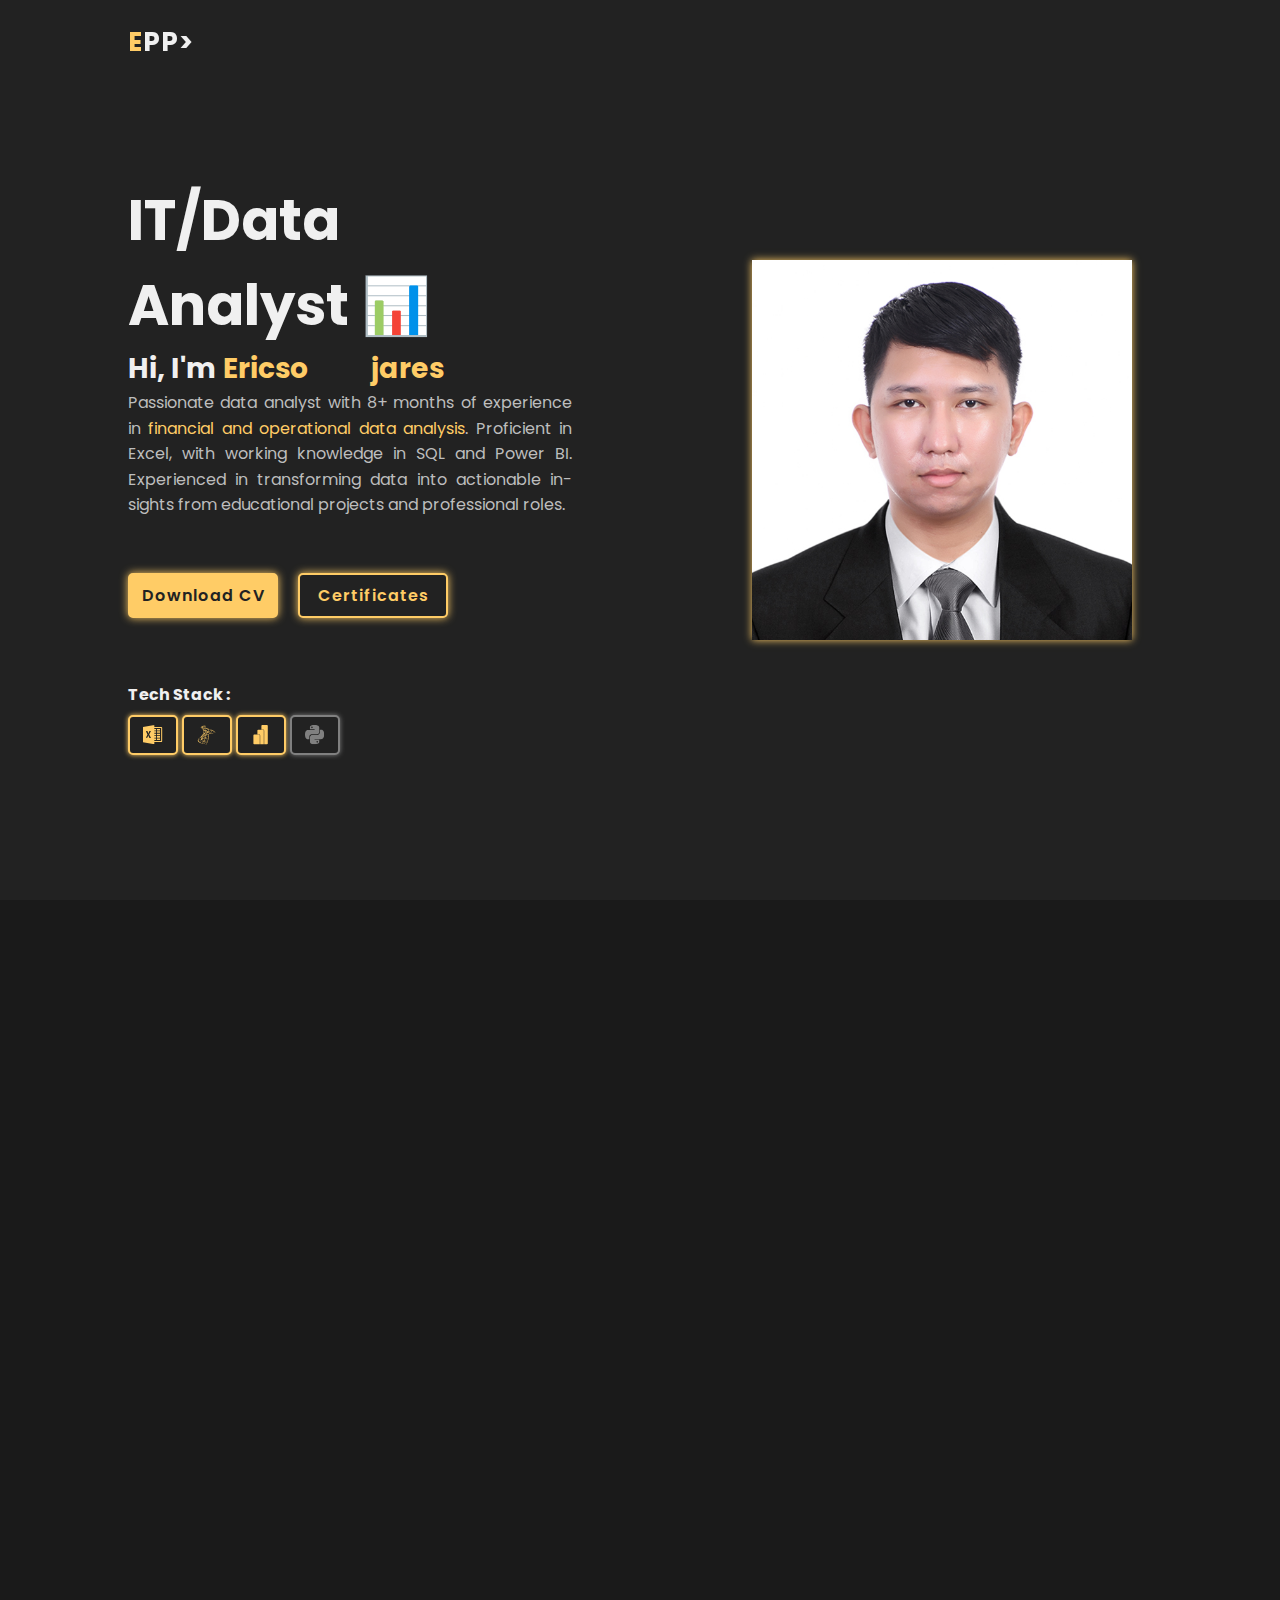
==== index.html @ dee9df62 "Update index.html" ====
<!DOCTYPE html>
<html lang="en">
  <head>
    <meta charset="UTF-8" />
    <meta http-equiv="X-UA-Compatible" content="IE=edge" />
    <meta name="viewport" content="width=device-width, initial-scale=1.0" />
    <title>EPP Data Analytics Portfolio</title>
    <link rel="stylesheet" href="style.css" />
    <link
      href="https://unpkg.com/boxicons@2.1.4/css/boxicons.min.css"
      rel="stylesheet"
    />
  </head>
  <body>
    <header>
      <div class="logo"><span>E</span>PP></div>
      <ul class="navlist">
        <li><a href="#home" style="--i: 1">Home</a></li>
        <li><a href="#about" style="--i: 2">About</a></li>
        <li><a href="#portfolio" style="--i: 3">Projects</a></li>
        <li><a href="#contact" style="--i: 4">Contact</a></li>
      </ul>
      <div id="menu-icon" class="bx bx-menu"></div>
    </header>

    <!-- Home section---------------------------------------------------------------------------->
    <section id="home" class="home">
      <div class="home-content scroll-scale">
        <h1>IT/Data Analyst &#x1F4CA;</h1>
        <div class="change-text">
          <h3>Hi, I'm</h3>
          <h3>
            <span class="word">Ericson&nbsp;Pajares</span>
            <span class="word">Ericson&nbsp;Pajares</span>
          </h3>
        </div>

        <p>
          Passionate data analyst with 8+ months of experience in
          <span>financial and operational data analysis</span>. Proficient in Excel, with working knowledge in SQL and Power BI. Experienced in transforming data into actionable insights from educational projects and professional roles.
        </p>
        <!------->
        <div class="info-box">
        </div>
        <!------->
        <div class="btn-box">
          <a href="#" class="btn">Download CV</a>
          <a href="https://drive.google.com/drive/folders/1bt0jvlAzFCqBNnoJPAaaorWFa3rqWdI4?usp=sharing" target="_blank" class="btn">Certificates</a>
        </div>
        <!------->
        <div class="tech-stack-icons">
          <h4>Tech Stack :</h4>
          <a href="#portfolio"><svg xmlns="http://www.w3.org/2000/svg" width="1.2rem" height="1.2rem" viewBox="0 0 512 512"><path fill="currentColor" d="M453.547 273.449H372.12v-40.714h81.427zm0 23.264H372.12v40.714h81.427zm0-191.934H372.12v40.713h81.427zm0 63.978H372.12v40.713h81.427zm0 191.934H372.12v40.714h81.427zm56.242 80.264c-2.326 12.098-16.867 12.388-26.58 12.796H302.326v52.345h-36.119L0 459.566V52.492L267.778 5.904h34.548v46.355h174.66c9.83.407 20.648-.291 29.197 5.583c5.991 8.608 5.41 19.543 5.817 29.43l-.233 302.791c-.29 16.925 1.57 34.2-1.978 50.892m-296.51-91.256c-16.052-32.57-32.395-64.909-48.39-97.48c15.82-31.698 31.408-63.512 46.937-95.327c-13.203.64-26.406 1.454-39.55 2.385c-9.83 23.904-21.288 47.169-28.965 71.888c-7.154-23.323-16.634-45.774-25.3-68.515c-12.796.698-25.592 1.454-38.387 2.21c13.493 29.78 27.86 59.15 40.946 89.104c-15.413 29.081-29.837 58.57-44.785 87.825c12.737.523 25.475 1.047 38.212 1.221c9.074-23.148 20.357-45.424 28.267-69.038c7.096 25.359 19.135 48.798 29.023 73.051c14.017.99 27.976 1.862 41.993 2.676M484.26 79.882H302.326v24.897h46.53v40.713h-46.53v23.265h46.53v40.713h-46.53v23.265h46.53v40.714h-46.53v23.264h46.53v40.714h-46.53v23.264h46.53v40.714h-46.53v26.897H484.26z"/></svg></i></a>
          <a href="#portfolio"><svg xmlns="http://www.w3.org/2000/svg" width="1.2rem" height="1.2rem" viewBox="0 0 128 128"><path fill="currentColor" d="M52.935 0v.002c-.426-.058-7.306 2.42-11.742 4.223c-5.988 2.44-10.636 4.766-13.504 6.78c-.926.657-2.054 1.75-2.475 2.37l-.007-.021a1 1 0 0 0-.069.148c-.022.04-.052.086-.066.12a1.8 1.8 0 0 0-.115.66l.064.06c.017.207.065.44.168.695c.252.62.988 1.376 1.822 2.15c0 0 8.621 8.409 9.668 9.61c4.766 5.503 6.84 10.927 7.034 18.406c.117 4.805-.796 9.03-3.063 13.932c-4.03 8.796-12.535 18.504-25.652 29.276l.199-.067c-.09.072-.208.174-.295.242c-1.57 1.24-3.896 3.565-5.078 5.038c-1.764 2.209-3.157 4.553-3.758 6.355c-1.066 3.255-.543 6.548 1.51 9.59c2.636 3.875 7.887 7.83 14.01 10.521c3.12 1.377 8.368 3.14 12.322 4.127c6.567 1.667 19.28 3.469 26.273 3.739c1.414.059 3.312.059 3.39 0c.155-.097 1.241-2.168 2.501-4.744c4.3-8.778 7.399-17.013 9.086-24.047c1.007-4.262 1.801-9.94 2.324-16.663c.136-1.88.194-8.177.078-10.308c-.175-3.487-.483-6.316-.968-9.086a4 4 0 0 1-.07-.573c15.578-4.628 32.768-8.821 44.187-10.568l1.764-.271l-.272-.428c-1.55-2.403-2.615-3.894-3.894-5.483c-3.72-4.61-8.233-8.349-13.756-11.449c-7.595-4.244-17.419-7.557-29.858-10.018c-2.344-.465-7.495-1.357-11.68-1.996l-.39-.699c-2.287-4.03-4.805-9.027-6.278-12.398c-1.142-2.616-2.228-5.639-2.828-7.809C53.187.098 53.15.02 52.935 0m-.31.988h.02c.018.02.095.564.173 1.203c.33 2.712.931 5.328 1.881 8.157c.716 2.13.716 2.015-.117 1.763c-1.976-.542-10.83-2.072-17.244-2.964c-1.027-.135-1.899-.271-1.899-.291c-.077-.078 4.63-2.537 6.703-3.506c2.654-1.22 9.94-4.265 10.483-4.362M33.947 9.67l.756.252c4.108 1.395 14.434 3.373 20.13 3.838c.64.058 1.182.115 1.2.115c.02.02-.52.31-1.219.639c-2.75 1.376-5.775 3.061-7.867 4.36c-.476.296-.912.546-1.127.648l-1.932-.315l-1.824-1.787a804 804 0 0 0-7.11-6.84zm-.775.602l2.732 3.41c1.492 1.88 3.003 3.72 3.332 4.127c.291.359.503.622.543.7c-1.935-.337-4.006-.708-5.6-1.052c-1.163-.252-3.39-.775-5.134-1.375c-.18-.07-.385-.146-.58-.219v-.205c.02-1.3 1.666-3.238 4.455-5.213zm23.173 4.646q.024-.01.04.004c.077 0 .172.172.404.695c.66 1.453 2.715 5.367 3.219 6.123l.064.104a1194 1194 0 0 1-10.977-1.79a3 3 0 0 1 .372-.232c2.035-1.124 4.088-2.557 5.91-4.088c.445-.368.851-.715.93-.773a.1.1 0 0 1 .038-.043m-26.138 3.275c.019-.018.329.1.736.235a50 50 0 0 0 2.81.851a143 143 0 0 0 2.557.678c1.162.29 2.132.563 2.15.563c.137.136 2.094 6.394 2.753 8.797c.252.91.446 1.685.427 1.685c-.02.02-.234-.31-.486-.756c-2.267-3.99-5.851-8.04-9.998-11.297c-.542-.387-.95-.736-.95-.756zm9.513 2.618c0 .038 0 .02.02.02c.098 0 .524.057 1.047.173c3.293.736 9.203 1.86 12.98 2.5c.64.097 1.143.214 1.143.252c0 .04-.23.175-.522.33c-.64.33-3.217 1.86-4.07 2.44c-2.15 1.435-4.087 2.983-5.482 4.378a80 80 0 0 1-1.047 1.028s-.115-.33-.213-.737c-.697-2.694-2.15-6.684-3.469-9.494c-.213-.445-.387-.852-.387-.89m16.8 3.215c.115.04.31.699.697 2.152a31.7 31.7 0 0 1 .93 8.873c-.04.814-.079 1.57-.118 1.668l-.057.191l-1.007-.33c-2.073-.658-5.444-1.645-8.33-2.459c-1.648-.446-2.985-.852-2.985-.89c0-.117 2.403-2.52 3.43-3.43c1.956-1.725 7.264-5.832 7.44-5.775m1.335.195c.058-.058 8.024 1.316 11.647 2.014c2.694.523 6.607 1.338 6.84 1.435c.115.04-.291.269-1.59.852c-5.115 2.305-8.914 4.38-12.692 6.898c-.988.66-1.822 1.201-1.84 1.201c-.02 0-.039-.562-.039-1.24c0-3.681-.734-7.401-2.091-10.54c-.136-.31-.254-.601-.235-.62m20.596 4.068c.058.057-.193 1.629-.426 2.559c-.698 2.887-2.576 7.17-4.88 11.2c-.409.716-.778 1.297-.817 1.316s-.558-.273-1.16-.622c-2.247-1.318-4.806-2.555-7.596-3.718c-.775-.33-1.454-.601-1.473-.641c-.136-.115 6.104-4.242 9.397-6.219c2.617-1.589 6.879-3.952 6.955-3.875m1.475.233c.174 0 3.7.968 5.54 1.511c4.554 1.356 9.784 3.275 13.194 4.825l1.414.638l-.986.233c-8.33 1.918-15.463 4.129-22.342 6.918c-.562.233-1.066.425-1.104.425s.157-.444.409-.986c2.073-4.399 3.408-8.991 3.738-12.906c.019-.368.079-.658.137-.658m-35.11 8.06c.058-.058 2.751.582 4.205.989c2.21.62 6.899 2.19 6.899 2.304c0 .02-.525.466-1.145 1.008c-2.538 2.112-4.98 4.341-7.906 7.17c-.871.833-1.606 1.51-1.645 1.51c-.04 0-.059-.115-.04-.27c.445-3.255.35-7.44-.27-11.683c-.06-.543-.117-1.009-.098-1.028m56.596.059c.038.039-1.24 2.052-2.055 3.195c-1.162 1.667-2.867 3.877-6.722 8.72a1290 1290 0 0 0-5.076 6.413c-.775.969-1.415 1.783-1.436 1.783c-.018 0-.27-.35-.541-.775c-2.17-3.256-4.767-6.103-7.848-8.66a45 45 0 0 0-1.431-1.164c-.214-.155-.39-.31-.39-.33c0-.057 3.294-1.472 5.794-2.479c4.38-1.783 10.345-3.913 14.822-5.29c2.344-.735 4.844-1.452 4.883-1.413m1.492.387c.077-.02.543.214 1.104.543c4.709 2.693 9.32 6.162 12.963 9.726c1.027 1.008 3.564 3.641 3.525 3.66c0 0-.891.08-1.937.157c-8.157.62-18.6 2.343-28.635 4.765c-.68.155-1.28.291-1.319.291s.716-.756 1.666-1.666c5.89-5.677 8.583-9.261 11.76-15.656c.446-.948.834-1.762.873-1.82m-43.148 4.418c.27.058 2.788 1.239 4.687 2.189c1.744.871 4.361 2.266 4.496 2.383c.02.019-.91.503-2.054 1.066a135 135 0 0 0-10.018 5.522c-.93.562-1.704 1.027-1.723 1.027c-.078 0-.058-.078.465-1.027c1.744-3.177 3.14-6.975 3.934-10.676c.077-.29.155-.484.213-.484m-2.52.464c.058.058-.6 2.442-1.008 3.74c-.795 2.46-2.131 5.54-3.43 7.866c-.31.542-.775 1.338-1.027 1.783l-.484.774l-1.084-1.045c-1.26-1.22-2.287-1.978-3.604-2.657c-.524-.27-.93-.502-.93-.54c0-.156 3.314-3.159 5.852-5.329c1.82-1.57 5.657-4.65 5.715-4.592m15.404 6.336l.95.62c2.17 1.414 4.726 3.295 6.683 4.94c1.104.91 3.235 2.83 3.662 3.294l.233.252l-1.57.447c-8.874 2.46-15.733 4.649-23.735 7.594c-.892.33-1.647.6-1.705.6c-.116 0-.213.096 1.783-1.745c5.115-4.707 9.65-9.898 13.022-14.955zm-4.05 1.008c.04.04-2.614 3.777-4.203 5.889c-1.9 2.519-5.272 6.743-7.598 9.494c-.968 1.144-1.8 2.092-1.84 2.111c-.058.02-.078-.27-.078-.716c0-2.344-.599-4.844-1.645-6.975c-.446-.891-.523-1.104-.425-1.201c.368-.33 6.004-3.545 9.568-5.463c2.404-1.28 6.163-3.177 6.22-3.139zM44.1 55.26c.057 0 .502.233 1.007.504a21.3 21.3 0 0 1 3.332 2.248c.04.038-.464.446-1.123.93c-1.84 1.317-4.63 3.43-6.258 4.728c-1.705 1.356-1.763 1.394-1.57 1.104c1.28-1.957 1.92-3.062 2.598-4.477a36 36 0 0 0 1.627-4.05c.155-.56.347-.987.386-.987zm6.53 5.113c.097-.018.213.157.735.932c1.104 1.647 1.957 3.857 2.17 5.639l.039.386l-2.654 1.028c-4.747 1.84-9.126 3.662-12.09 5.02a217 217 0 0 0-3.237 1.548c-.95.484-1.724.853-1.724.834s.6-.465 1.336-1.008c5.794-4.204 10.813-8.816 14.572-13.427c.407-.484.775-.93.813-.95zm-3.003.737v.002c.078.077-2.132 2.576-3.643 4.107c-3.74 3.816-7.441 6.801-12.033 9.707c-.582.368-1.104.697-1.162.735c-.135.078.038-.116 2.054-2.305a53 53 0 0 0 3.352-3.97c.736-.95.871-1.086 1.937-1.84c2.85-2.056 9.418-6.513 9.495-6.436m25.974 2.3c.274 1.057.78 6.126.918 9.481c.04.795.019 1.318-.021 1.318c-.154 0-3.273-1.84-5.5-3.236c-1.93-1.215-5.579-3.634-6.18-4.113a359 359 0 0 1 10.783-3.45m-12.867 4.192c.254.11.635.32 1.404.795c3.991 2.5 9.418 5.522 11.743 6.53c.716.31.793.193-.854 1.318c-3.526 2.402-7.924 4.765-13.31 7.148c-.95.426-1.745.756-1.764.756c-.04 0 .077-.486.232-1.067c1.297-4.825 2.036-9.705 2.075-13.619c.01-.977.014-1.46.039-1.707zm-2.965 1.055c.094.476.021 4.368-.127 5.494a49.4 49.4 0 0 1-1.78 8.428c-.214.717-.41 1.319-.448 1.357c-.078.097-2.732-2.5-3.604-3.508c-1.51-1.744-2.692-3.486-3.564-5.191c-.404-.79-.987-2.205-1.055-2.518a345 345 0 0 1 8.592-3.355c.617-.232 1.343-.473 1.986-.707m-12.603 4.9c.047.069.163.327.271.652c.62 1.685 2.013 4.165 3.215 5.754c1.318 1.744 3.043 3.605 4.477 4.825c.465.387.89.756.949.814c.116.117.155.097-3.004 1.299c-3.66 1.395-7.652 2.79-12.225 4.262a610 610 0 0 0-3.275 1.066c-.175.058-.114-.04.389-.834c2.267-3.544 5.714-10.5 7.652-15.422c.33-.853.659-1.706.717-1.9c.027-.095.066-.15.103-.211l.73-.305zm-4.01 1.7c-.132.39-.973 2.151-1.842 3.853c-1.88 3.663-3.933 7.267-6.684 11.646c-.466.755-.91 1.453-.97 1.53c-.096.136-.135.098-.446-.502c-.659-1.3-1.2-2.965-1.492-4.496c-.29-1.511-.232-4.146.098-5.774c.15-.717.216-.987.36-1.16a225 225 0 0 1 10.976-5.098zm33.479 1.2v.813c0 4.321-.465 10.25-1.143 14.57c-.116.756-.213 1.377-.232 1.397c0 0-.563-.156-1.221-.35a50 50 0 0 1-8.912-3.816c-1.88-1.027-4.61-2.714-4.533-2.791c.019-.02.832-.445 1.78-.95c3.799-1.975 7.441-4.107 10.6-6.22c1.182-.794 2.963-2.071 3.35-2.42zm-48.048 5.737c.074.004.052.163-.062.851a28 28 0 0 0-.213 2.07c-.155 2.83.31 4.925 1.705 7.792c.388.794.698 1.453.678 1.472c-.135.117-12.962 3.875-16.992 4.979c-1.201.33-2.247.62-2.325.639c-.136.04-.155.021-.097-.309c.446-2.848 2.617-6.568 5.64-9.707c2.014-2.093 3.622-3.314 6.373-4.883c.921-.524 2.066-1.163 3.057-1.71q1.107-.602 2.236-1.194m30.221 5.404h.002c.02-.02.483.232 1.045.56c4.147 2.404 9.921 4.633 14.842 5.776l.445.096l-.619.35c-2.576 1.433-11.045 4.96-19.705 8.195c-1.26.465-2.498.93-2.73 1.027c-.233.097-.448.155-.448.135s.35-.698.795-1.531c2.422-4.534 4.863-10.055 6.104-13.891c.155-.368.25-.697.27-.717zm-3.08 1.006h.002c.02.02-.136.428-.33.893c-1.686 4.088-3.895 8.545-6.724 13.543c-.716 1.28-1.317 2.306-1.336 2.306s-.601-.35-1.3-.775c-4.106-2.52-7.75-5.62-10.132-8.623l-.35-.426l1.764-.484c6.316-1.724 11.684-3.584 17.012-5.87c.756-.31 1.375-.564 1.394-.564m19.143 6.686c.02.446-.967 4.437-1.781 7.324c-.678 2.422-1.26 4.32-2.327 7.672c-.464 1.474-.87 2.693-.89 2.693s-.135-.018-.252-.056c-5.754-1.047-10.908-2.501-15.752-4.438c-1.356-.543-3.293-1.415-3.41-1.512c-.038-.039 1.124-.581 2.597-1.22c8.816-3.856 17.96-8.235 21.1-10.114c.368-.233.657-.35.715-.35zM28.677 96.8c.04.04-2.423 3.585-5.87 8.41c-1.203 1.686-2.597 3.661-3.12 4.397a78 78 0 0 0-1.764 2.596l-.814 1.261l-.871-.738c-1.027-.853-2.809-2.673-3.604-3.68c-1.666-2.073-2.791-4.264-3.236-6.26c-.214-.93-.214-1.394-.02-1.45a1459 1459 0 0 1 10.31-2.424a862 862 0 0 0 6.935-1.627c1.124-.271 2.035-.485 2.054-.485m2.479.95l.621.697c2.79 3.12 5.637 5.425 9.086 7.44c.62.35 1.086.659 1.047.679c-.135.096-11.974 4.3-17.457 6.2a463 463 0 0 1-5.639 1.956c-.019 0-.194-.117-.387-.252l-.35-.252l.563-.814c1.82-2.635 4.107-5.521 9.086-11.528zm15.463 11.062c.019-.02.87.29 1.918.68c2.519.949 4.513 1.55 7.187 2.228c3.294.833 8.061 1.646 10.872 1.88c.426.037.657.076.58.134c-.136.077-2.985 1.028-5.077 1.686c-3.333 1.047-13.504 4.05-21.797 6.433a219 219 0 0 1-2.925.834c-.194.038-.834-.138-.834-.215c0-.038.465-.638 1.027-1.297c2.79-3.333 5.561-7.054 7.867-10.58c.64-.969 1.182-1.764 1.182-1.783m-3.412.098h.002c.019.02-1.357 2.227-3.76 6.025c-1.026 1.608-2.17 3.432-2.576 4.07c-.388.62-.971 1.59-1.3 2.131l-.56.987l-.29-.076c-.699-.195-5.601-1.919-6.9-2.442a48 48 0 0 1-4.513-2.072c-1.55-.834-3.487-2.074-3.332-2.113c.038-.02 2.692-.736 5.889-1.608c8.485-2.306 13.194-3.642 16.275-4.611c.562-.175 1.046-.311 1.065-.291m24.123 5.656h.021c.077.195-3.063 8.913-4.207 11.664c-.25.62-.348.776-.484.756c-.33-.02-4.881-.657-7.652-1.064c-4.824-.736-12.925-2.15-14.958-2.616l-.464-.097l2.886-.659c6.2-1.395 9.184-2.15 12.207-3.08a86 86 0 0 0 11.413-4.4c.6-.27 1.102-.483 1.238-.502z"/></svg></i></a>
          <a href="#portfolio"><svg xmlns="http://www.w3.org/2000/svg" width="1.2rem" height="1.2rem" viewBox="0 0 24 24"><path fill="currentColor" d="M10 12a1 1 0 0 1 1 1v11H4a1 1 0 0 1-1-1V13a1 1 0 0 1 1-1zm-2-.5V7a1 1 0 0 1 1-1h6a1 1 0 0 1 1 1v17h-4.5V13a1.5 1.5 0 0 0-1.5-1.5zm5-6V1a1 1 0 0 1 1-1h6a1 1 0 0 1 1 1v22a1 1 0 0 1-1 1h-3.5V7A1.5 1.5 0 0 0 15 5.5z"/></svg></a>
          <a href="#" class="python-icon"><svg xmlns="http://www.w3.org/2000/svg" width="1.2rem" height="1.2rem" viewBox="0 0 24 24"><g fill="none"><g fill="#808080" clip-path="url(#akarIconsPythonFill0)"><path d="M11.914 0C5.82 0 6.2 2.656 6.2 2.656l.007 2.752h5.814v.826H3.9S0 5.789 0 11.969c0 6.18 3.403 5.96 3.403 5.96h2.03v-2.867s-.109-3.42 3.35-3.42h5.766s3.24.052 3.24-3.148V3.202S18.28 0 11.913 0M8.708 1.85c.578 0 1.046.47 1.046 1.052c0 .581-.468 1.051-1.046 1.051c-.579 0-1.046-.47-1.046-1.051c0-.582.467-1.052 1.046-1.052"/><path d="M12.087 24c6.092 0 5.712-2.656 5.712-2.656l-.007-2.752h-5.814v-.826h8.123s3.9.445 3.9-5.735c0-6.18-3.404-5.96-3.404-5.96h-2.03v2.867s.109 3.42-3.35 3.42H9.452s-3.24-.052-3.24 3.148v5.292S5.72 24 12.087 24m3.206-1.85c-.579 0-1.046-.47-1.046-1.052c0-.581.467-1.051 1.046-1.051c.578 0 1.046.47 1.046 1.051c0 .582-.468 1.052-1.046 1.052"/></g><defs><clipPath id="akarIconsPythonFill0"><path fill="#fff" d="M0 0h24v24H0z"/></clipPath></defs></g></svg></i></a>
        </div>
      </div>
        <!------->
      <div class="blob-container scroll-scale">
        <div class="blob"></div>
      </div>
    </section>

    <!-- About section---------------------------------------------------------------------------->
    <section id="about" class="about">
      <div class="main-text scroll-scale">
        <span>"From Passion to Profession: My Journey Unfolds."</span>
        <h2>About Me</h2>
      </div>
    
      <div class="timeline scroll-scale">
        <div class="tl-container left-container">
          <img src="images/temp-logo-1.png" alt="">
          <div class="text-box">
            <h2>Our Lady of Fatima University</h2>
            <small>Jun 2019 - Jul 2023</small>
            <p>
              <ul>
                <li><strong>Degree:</strong> Bachelor of Science in Information Technology</li>
                <span class="hidden-text">
                  <li><strong>Achievements:</strong>
                    <ul>
                      <li class="sub-points">Graduated with Latin honors (Cum Laude)</li>
                      <li class="sub-points">President, Junior Philippine Computer Society (JPCS), College of Computer Studies - OLFU Valenzuela (2021-2022)</li>
                    </ul>
                  </li>
                  <li><strong>Projects:</strong>
                    <ul>
                      <li class="sub-points">Web based: Sales and Inventory Management System with Data Analytics for SMEs (Group Project)</li>
                      <li class="sub-points">ReminDoor: Annunciator - A multifunctional Arduino project addressing pandemic needs (Capstone - Group Project)</li>
                    </ul>
                  </li>
                </span>
              </ul>
            </p>
            <button class="read-more">Read More</button>
            <div class="left-container-arrow"><span class="arrow-border"></span></div>

          </div>
        </div>
    
        <div class="tl-container right-container">
          <img src="images/temp-logo-1.png" alt="">
          <div class="text-box">
            <h2>ILCDB - Department of Information and Communications Technology</h2>
            <small>Feb 2023 - Apr 2023</small>
            <p>
              <ul>
                <li><strong>Position:</strong> IT Research Intern</li>
                <span class="hidden-text">
                  <li><strong>Responsibilities:</strong>
                    <ul>
                      <li class="sub-points">Assisted in data collection and analysis for the Training Needs Analysis (TNA) and Competency Needs Assessment (CNA) project.</li>
                      <li class="sub-points">Supported the drafting of project briefs and questionnaires.</li>
                    </ul>
                  </li>
                  <li><strong>Key Experiences:</strong>
                    <ul>
                      <li class="sub-points">Contributed to data collection and analysis for the TNA and CNA project.</li>
                      <li class="sub-points">Assisted in improving documentation clarity and effectiveness.</li>
                    </ul>
                  </li>
                </span>
              </ul>
            </p>
            <button class="read-more">Read More</button>
            <span class="right-container-arrow"></span>
          </div>
        </div>
    
        <div class="tl-container left-container">
          <img src="images/temp-logo-1.png" alt="">
          <div class="text-box">
            <h2>DataSense Analytics</h2>
            <small>Jun 2023 - Oct 2023</small>
            <p>
              <ul>
                <li><strong>Program:</strong> Professional Data Analytics Bootcamp/MasterClass</li>
                <span class="hidden-text">
                  <li><strong>Skills Acquired:</strong>
                    <ul>
                      <li class="sub-points">Proficiency in data analysis techniques, including data preparation, exploratory analysis, data modeling, and visualization.</li> 
                      <li class="sub-points">Developed business intelligence solutions, including data profiling, cleaning, transformation, and visualization using Excel, SQL, Power BI.<li> 
                    </ul>
                  </li>
                  <li><strong>Projects:</strong>
                    <ul>
                      <li class="sub-points">Personal Finance, HR Analytics, Sales Analytics, Capstone Project, among others.</li>
                    </ul>
                  </li>
                </span>
              </ul>
            </p>
            <button class="read-more">Read More</button>
            <span class="left-container-arrow"></span>
          </div>
        </div>
    
        <div class="tl-container right-container">
          <img src="images/temp-logo-1.png" alt="">
          <div class="text-box">
            <h2>Kaiser International Healthgroup, Inc.</h2>
            <small>Aug 2023 - Apr 2024</small>
            <p>
              <ul>
                <li><strong>Position:</strong> Data Analyst</li>
                <span class="hidden-text">
                  <li><strong>Responsibilities:</strong>
                    <ul>
                      <li class="sub-points">Managed BIR VAT relief data and performed data entry tasks.</li>
                      <li class="sub-points">Analyzed financial and operational data to identify trends, discrepancies, and opportunities for optimization.</li> 
                    </ul>
                  </li>
                  <li><strong>Key Contributions:</strong>
                    <ul>
                      <li class="sub-points">Implemented data analysis techniques to inform decision-making.</li> 
                      <li class="sub-points">Developed dashboards and visualizations in Excel for strategic planning and performance monitoring.</li>
                    </ul>
                  </li>
                </span>
              </ul>
            </p>
            <button class="read-more">Read More</button>
            <span class="right-container-arrow"></span>
          </div>
        </div>
      </div>
    </section>
    
    <!-- Project section---------------------------------------------------------------------------->
    <section id="portfolio" class="portfolio">
      <div class="main-text scroll-scale">
        <span>"Deep Diving into Data, Unveiling the Hidden Narratives."</span>
        <h2>Latest Projects</h2>
      </div>

      <div class="container">
        <div class="filter-buttons scroll-scale">
          <button class="button active" id="all" data-filter="all">All</button>
          <button class="button" id="excel" data-filter=".excel">Excel</button>
          <button class="button" id="sql" data-filter=".sql">SQL</button>
          <button class="button" id="pbi" data-filter=".pbi">Power BI</button>
          <button class="button" id="python" data-filter="#" style="color: gray;">Python</button>
        </div>

        <div class="portfolio-gallery scroll-bottom">
          <div class="port-box mix excel">
            <div class="port-image">
              <img src="images/Personal Money Manager Dashboard.png" alt="Personal Money Manager Dashboard" />
            </div>
            <div class="port-content">
              <h3>Personal Finance</h3>
              <p>
                Take Control of Your Finances
              </p>
              <a href="Personal Finance/personal-finance.html"><i class="bx bx-link-external"></i></a>
            </div>
          </div>

          <div class="port-box mix excel">
            <div class="port-image">
              <img src="images/HR Analytics Dashboard.png" alt="HR Analytics Dashboard" />
            </div>
            <div class="port-content">
              <h3>HR Analytics</h3>
              <p>
                Empowering Strategic HR Decisions
              </p>
              <a href="HR Analytics/hr-analytics.html"><i class="bx bx-link-external"></i></a>
            </div>
          </div>

          <div class="port-box mix excel">
            <div class="port-image">
              <img src="images/Sales Analytics Dashboard.png" alt="Sales Analytics Dashboard" />
            </div>
            <div class="port-content">
              <h3>Sales Analytics</h3>
              <p>
                Optimize Sales with Data-Driven Insights
              </p>
              <a href="Sales Analytics/sales-analytics.html"><i class="bx bx-link-external"></i></a>
            </div>
          </div>

          <div class="port-box mix excel">
            <div class="port-image">
              <img src="images/Crypto Tracker.png" alt="Crypto Tracker Dashboard" />
            </div>
            <div class="port-content">
              <h3>Web Scraping</h3>
              <p>
                Maximize Your Crypto Insights and Strategies
              </p>
              <a href="Web Scraping/crypto-tracker.html"><i class="bx bx-link-external"></i></a>
            </div>
          </div>

        <div class="port-box mix excel">
            <div class="port-image">
              <img src="images/Project Sparta.png" alt="Project Sparta Dashboard" />
            </div>
            <div class="port-content">
              <h3>Project Sparta</h3>
              <p>
                My capstone project for Project Sparta - SP201 (2023)
              </p>
              <!-- <a href="#"><i class="bx bx-link-external"></i></a> -->
            </div>
          </div>

          <div class="port-box mix pbi">
            <div class="port-image">
              <img src="images/PowerBI Project v2.png" alt="" />
            </div>
            <div class="port-content">
              <h3>Sales Analytics</h3>
              <p>
                DSA - Business Intelligence Power BI Project (2023)
              </p>
              <!-- <a href="#"><i class="bx bx-link-external"></i></a> -->
            </div>
          </div>
  <!-- 
          <div class="port-box mix pbi">
            <div class="port-image">
              <img src="images/pbi.png" alt="" />
            </div>
            <div class="port-content">
              <h3>Sales Dashboard</h3>
              <p>
                Lorem ipsum dolor sit amet consectetur adipisicing elit. 
              </p>
              <a href="#"><i class="bx bx-link-external"></i></a>
            </div>
          </div>

          <div class="port-box mix pbi">
            <div class="port-image">
              <img src="images/for background referrence.jpg" alt="" />
            </div>
            <div class="port-content">
              <h3>Sales Dashboard</h3>
              <p>
                Lorem ipsum dolor sit amet consectetur adipisicing elit. 
              </p>
              <a href="#"><i class="bx bx-link-external"></i></a>
            </div>
          </div>

          <div class="port-box mix pbi">
            <div class="port-image">
              <img src="images/Ericson P. Pajares_DSA-Assignment_PowerBI v1.png" alt="" />
            </div>
            <div class="port-content">
              <h3>Sales Dashboard</h3>
              <p>
                Lorem ipsum dolor sit amet consectetur adipisicing elit. 
              </p>
              <a href="#"><i class="bx bx-link-external"></i></a>
            </div>
          </div>

          <div class="port-box mix sql">
            <div class="port-image">
              <img src="images/sql.png" alt="" />
            </div>
            <div class="port-content">
              <h3>Sales Dashboard</h3>
              <p>
                Lorem ipsum dolor sit amet consectetur adipisicing elit. 
              </p>
              <a href="#"><i class="bx bx-link-external"></i></a>
            </div>
          </div> -->
        </div>
      </div>
    </section>

    <!-- Contact section---------------------------------------------------------------------------->
    <section id="contact" class="contact">
      <div class="main-text scroll-scale">
        <span>Get in Touch</span>
        <h2>Contact Me</h2>
      </div>
    
      <div class="contact-links scroll-scale">
        <div class="contact-info">
            <svg xmlns="http://www.w3.org/2000/svg" width="30" height="30" viewBox="0 0 24 24" fill="none" stroke="currentColor" stroke-width="2" stroke-linecap="round" stroke-linejoin="round" class="tabler-icon tabler-icon-mail">
              <path d="M3 7a2 2 0 0 1 2 -2h14a2 2 0 0 1 2 2v10a2 2 0 0 1 -2 2h-14a2 2 0 0 1 -2 -2v-10z"></path>
              <path d="M3 7l9 6l9 -6"></path>
            </svg>
            <a href="mailto:ericsonpajares0809@gmail.com" class="contact-link email-link"><span>ericsonpajares0809@gmail.com</span></a>
        </div>
        <div class="contact-info">
            <svg xmlns="http://www.w3.org/2000/svg" width="30" height="30" viewBox="0 0 128 128">
              <path fill="currentColor" d="M116 3H12a8.91 8.91 0 0 0-9 8.8v104.42a8.91 8.91 0 0 0 9 8.78h104a8.93 8.93 0 0 0 9-8.81V11.77A8.93 8.93 0 0 0 116 3M39.17 107H21.06V48.73h18.11zm-9-66.21a10.5 10.5 0 1 1 10.49-10.5a10.5 10.5 0 0 1-10.54 10.48zM107 107H88.89V78.65c0-6.75-.12-15.44-9.41-15.44s-10.87 7.36-10.87 15V107H50.53V48.73h17.36v8h.24c2.42-4.58 8.32-9.41 17.13-9.41C103.6 47.28 107 59.35 107 75z"></path>
            </svg>
            <a href="https://www.linkedin.com/in/ericson-pajares-637235279/" target="_blank" class="contact-link external-link"><span>My LinkedIn</span></a>
        </div>
      </div>
    </section>

    <!-- Footer website section---------------------------------------------------------------------------->
    <footer>
      <p class="scroll-scale">
        Copyright &copy; 2024. All Rights Reserved.
      </p>
      <a href="#home"><i class="bx bx-up-arrow-alt"></i></a>
    </footer>
    <!-- <script src="https://cdn.jsdelivr.net/npm/mixitup@3/dist/mixitup.min.js"></script> -->
    <script src="mixitup.min.js"></script>
    <script src="script.js"></script>
  </body>
</html>
---- style.css ----
@import url("https://fonts.googleapis.com/css2?family=Poppins:ital,wght@0,100;0,200;0,300;0,400;0,500;0,600;0,700;0,800;0,900;1,100;1,200;1,300;1,400;1,500;1,600;1,700;1,800;1,900&display=swap");

* {
  padding: 0;
  margin: 0;
  box-sizing: border-box;
  list-style: none;
  scroll-behavior: smooth;
  text-decoration: none;
}

:root {
  --text-color: #f0f0f0;
  --hover-color: #ffcc66;
  --bg-color: #222222;
  --secon-bg-color: #1a1a1a;
  --big-font: 3.5rem;
  --normal-font: 3rem;
  --neon-box-shadow: 0 0 0.5rem #ffcc66;
  --h2-font: 4rem;
  --font-neon-text-shadow: 0 0 10px rgba(255, 204, 102, 0.3),
    0 0 20px rgba(255, 204, 102, 0.3), 0 0 30px rgba(255, 204, 102, 0.3),
    0 0 40px rgba(255, 204, 102, 0.3), 0 0 70px rgba(255, 204, 102, 0.3),
    0 0 80px rgba(255, 204, 102, 0.3), 0 0 100px rgba(255, 204, 102, 0.3),
    0 0 150px rgba(255, 204, 102, 0.3);
}

::-webkit-scrollbar {
  height: 0;
  width: 0.5rem;
}

::-webkit-scrollbar-track {
  background: var(--secon-bg-color);
}

::-webkit-scrollbar-thumb {
  background: var(--hover-color);
  border-radius: 5rem;
}

body {
  font-family: "Poppins", sans-serif;
  background: var(--bg-color);
  color: var(--text-color);
}

header {
  position: fixed;
  top: 0;
  left: 0;
  z-index: 1000;
  border-bottom: 1px solid transparent;
  display: flex;
  align-items: center;
  justify-content: space-between;
  width: 100%;
  padding: 20px 10%;
}

header.sticky {
  background: var(--bg-color);
  border-bottom: 1px solid var(--secon-bg-color);
  padding: 12px 10%;
}

.logo {
  font-size: 26px;
  font-weight: 700;
  letter-spacing: 1px;
}

span {
  color: var(--hover-color);
}

.navlist {
  display: flex;
}

.navlist a {
  display: inline-block;
  color: var(--text-color);
  font-weight: 500;
  padding: 10px 20px;
  animation: slideAnimation 1s ease forwards;
  animation-delay: calc(0.3s * var(--i));
  opacity: 0;
}

.navlist a:hover {
  color: var(--hover-color);
  text-shadow: 0 0 10px rgba(255, 204, 102, 0.3),
    0 0 20px rgba(255, 204, 102, 0.3), 0 0 30px rgba(255, 204, 102, 0.3),
    0 0 40px rgba(255, 204, 102, 0.3), 0 0 70px rgba(255, 204, 102, 0.3),
    0 0 80px rgba(255, 204, 102, 0.3), 0 0 100px rgba(255, 204, 102, 0.3),
    0 0 150px rgba(255, 204, 102, 0.3);
}

.navlist a.active {
  color: var(--hover-color);
}

#menu-icon {
  font-size: 1.8rem;
  z-index: 10001;
  cursor: pointer;
  margin-left: 25px;
  background: var(--hover-color);
  border-radius: 3px;
  color: var(--secon-bg-color);
  display: none;
}

section {
  padding: 100px 10%;
}

/* Home section CSS ------------------------------------------------------------------- */

.home {
  min-height: 100vh;
  /* height: 100%;
  width: 100%;
  display: grid;
  grid-template-columns: 1fr 1fr;
  align-items: center;
  grid-gap: 4em; */

  align-items: center;
  display: flex;
  gap: 10rem;
  justify-content: center;
  position: relative;
}

.home-content {
  max-width: 600px;
}

.home-content h1 {
  font-size: var(--big-font);
  font-weight: 700;
}

.change-text {
  font-size: 1.5rem;
  font-weight: 600;
}

.change-text h3 {
  display: inline-flex;
  margin: 0;
  vertical-align: top;
}

.change-text h3 .word {
  position: absolute;
  display: flex;
  opacity: 0;
}

.change-text h3 .word .letter {
  transform-origin: center center 25px;
}

.change-text h3 .word .letter.out {
  transform: rotateX(90deg);
  transition: 0.32s cubic-bezier(0.6, 0, 0.7, 0.2);
}

.change-text h3 .word .letter.in {
  transition: 0.38s;
}

.change-text h3 .word .letter.behind {
  transform: rotateX(-90deg);
}

.home-content p {
  color: #bdbdbd;
  line-height: 1.6;
  text-align: justify;
  hyphens: auto;
}

.info-box {
  display: inline-flex;
  justify-content: space-between;
  align-items: center;
  width: 300px;
  margin: 1rem 0 2rem;
}

.info-box h5 {
  font-weight: 600;
  color: var(--text-color);
  font-size: 1rem;
}

.info-box span {
  font-size: 0.9rem;
  color: #bdbdbd;
}

.btn-box {
  display: flex;
  justify-content: space-between;
  width: 320px;
  height: 45px;
}

.btn-box .btn {
  display: inline-flex;
  justify-content: center;
  align-items: center;
  width: 150px;
  height: 100%;
  background: var(--hover-color);
  color: var(--bg-color);
  font-size: 1rem;
  letter-spacing: 1px;
  font-weight: 600;
  transition: 0.6s;
  box-shadow: var(--neon-box-shadow);
  border-radius: 5px;
  position: relative;
  overflow: hidden;
  z-index: 1;
  border: 2px solid var(--hover-color);
}

.btn:hover {
  color: var(--hover-color);
}

.btn::before {
  content: "";
  position: absolute;
  top: 0;
  left: 0;
  background: var(--bg-color);
  width: 0;
  height: 100%;
  z-index: -1;
  transition: 0.4s;
}

.btn:hover::before {
  width: 100%;
}

.btn:nth-child(2) {
  background: var(--bg-color);
  color: var(--hover-color);
}

.btn:nth-child(2):hover {
  color: var(--bg-color);
}

.btn:nth-child(2):before {
  background: var(--hover-color);
}

.tech-stack-icons {
  margin-top: 4rem;
  /* display: flex; */
  justify-content: space-between;
  width: 220px;
  height: 40px;
}

.tech-stack-icons h4 {
  margin-bottom: 0.5rem;
}

.tech-stack-icons a {
  display: inline-flex;
  width: 50px;
  height: 100%;
  justify-content: center;
  align-items: center;
  background: var(--bg-color);
  color: var(--hover-color);
  border: 2px solid var(--hover-color);
  transition: 0.6s;
  box-shadow: 0 0 0.3rem #ffcc66;
  border-radius: 5px;
  position: relative;
  z-index: 1;
  overflow: hidden;
}

.tech-stack-icons a i {
  font-size: 1.5rem;
}

.tech-stack-icons a:hover {
  color: var(--bg-color);
}

.tech-stack-icons a::before {
  content: "";
  position: absolute;
  left: 0;
  top: 0;
  width: 0%;
  height: 100%;
  background: var(--hover-color);
  transition: 0.6s;
  z-index: -1;
}

.tech-stack-icons a:hover::before {
  width: 100%;
}

/*-------------- Gray Python Icon (No personal or work projects yet) ------------*/
.tech-stack-icons a.python-icon {
  display: inline-flex;
  width: 50px;
  height: 100%;
  justify-content: center;
  align-items: center;
  background: var(--bg-color);
  color: gray;
  border: 2px solid gray;
  transition: 0.6s;
  box-shadow: 0 0 0.3rem gray;
  border-radius: 5px;
  position: relative;
  z-index: 1;
  overflow: hidden;
}

.tech-stack-icons a.python-icon::before {
  content: "";
  position: absolute;
  left: 0;
  top: 0;
  width: 0%;
  height: 100%;
  background: none;
  transition: 0.6s;
  z-index: -1;
}

/* blob container */
.blob-container {
  display: flex;
  justify-content: center;
  align-items: center;
}

.blob {
  background-image: url("images/Me.JPG");
  width: 380px;
  height: 380px;
  background-size: cover;
  -webkit-background-position: center;
  background-position: center center;
  margin: 20px;
  box-shadow: var(--neon-box-shadow);
  animation: animate 5s ease-in-out infinite;
  transition: all 1s ease-in-out;
}

/* About section CSS ------------------------------------------------------------------- */
.about {
  /* min-height: 100vh; */
  /* justify-content: center;
  align-items: center;
  grid-gap: 2em; */
  background: var(--secon-bg-color);
}

.timeline {
  position: relative;
  max-width: 1200px;
  margin: 0 auto; /* newly revised */
  padding: 20px; /* newly added */
  opacity: 0;
}

.timeline.visible {
  opacity: 1;
}

.timeline.visible::after {
  animation: moveline 4s linear forwards;
}

@keyframes moveline {
  0% {
    height: 0;
  }
  100% {
    height: 100%;
  }
}

.tl-container {
  justify-content: flex-start; /* newly added */
  padding: 10px 50px;
  position: relative;
  width: 50%;
  opacity: 0;
  z-index: 2;
  transform: translateY(30px);
}

.tl-container.visible {
  animation: movedown 1s linear forwards;
}

@keyframes movedown {
  0% {
    opacity: 0; /* 1 */
    transform: translateY(30px); /* -30px */
  }
  100% {
    opacity: 1;
    transform: translateY(0);
  }
}

.text-box {
  padding: 20px 30px;
  background: #bdbdbd;
  position: relative;
  border-radius: 6px;
  font-size: 15px;
  color: black;
  border: 2px solid #ffcc66; /* Change the color value based on desired border color*/
}

.left-container {
  left: 0;
}

.right-container {
  left: 50%;
  justify-content: flex-end; /* newly added */
}

.tl-container img {
  position: absolute;
  width: 40px;
  border-radius: 50%;
  right: -20px;
  top: 32px;
}

.right-container img {
  left: -20px;
}

.timeline::after {
  content: "";
  position: absolute;
  width: 6px;
  height: 0;
  background: #bdbdbd;
  top: 0;
  left: 50%;
  margin-left: -3px;
  z-index: 1;
  box-shadow: 0 0 0 2px #ffcc66;
  /* box-shadow: var(--neon-box-shadow); */
}

.timeline.visible::after {
  height: 100%;
}

.text-box h2 {
  font-weight: 600;
}

.text-box small {
  display: inline-block;
  margin-bottom: 15px;
}

.left-container-arrow {
  height: 0;
  width: 0;
  position: absolute;
  top: 28px;
  z-index: 1;
  border-top: 15px solid transparent;
  border-bottom: 15px solid transparent;
  border-left: 15px solid #ffcc66;
  right: -15px;
}

.right-container-arrow {
  height: 0;
  width: 0;
  position: absolute;
  top: 28px;
  z-index: 1;
  border-top: 15px solid transparent;
  border-bottom: 15px solid transparent;
  border-right: 15px solid #ffcc66;
  left: -15px;
}

.hidden-text {
  display: none;
  color: black;
}

.read-more {
  background: var(--secon-bg-color);
  color: white;
  border: none;
  padding: 5px 10px;
  cursor: pointer;
  margin-top: 10px;
  border-radius: 5px;
}

.read-more:hover {
  background: var(--hover-color);
  color: black;
}

/*ito yung nagfoformat sa invisible bullet */
.text-box p {
  margin-top: 10px;
}

/* .text-box ul {
  list-style: disc;
  margin-left: 20px;
} */

.text-box ul li .sub-points {
  list-style: circle;
  margin-left: 20px;
}

/* .text-box ul ul {
  list-style: circle;
} */

.text-box ul li {
  margin-bottom: 5px;
}

/* Main Text (for all) section CSS ------------------------------------------------------------------- */

.main-text {
  width: 100%;
  text-align: center;
  margin-bottom: 2rem;
  color: var(--hover-color);
}

.main-text h2 {
  font-weight: 700;
  font-size: var(--normal-font);
}

.main-text span {
  color: #fdfdfd;
  font-size: 0.8rem;
  font-weight: 200;
  letter-spacing: 2px;
  text-transform: uppercase;
}

/* Project section CSS ------------------------------------------------------------------- */

.portfolio {
  /* min-height: 100vh; */
  background: var(--bg-color);
}
.filter-buttons {
  margin: 2rem;
  text-align: center;
}

.filter-buttons .button {
  background: none;
  outline: none;
  border: none;
  cursor: pointer;
  font-size: 0.85rem;
  font-weight: 600;
  letter-spacing: 0.4px;
  margin-left: 1.3rem;
  color: var(--text-color);
}

.filter-buttons .button:hover,
.filter-buttons .button.active {
  color: var(--hover-color);
}

.portfolio-gallery {
  display: grid;
  grid-template-columns: repeat(auto-fill, minmax(270px, 1fr));
  gap: 2rem;
}

.port-box {
  position: relative;
  border-radius: 15px;
  overflow: hidden;
  background: #292e33;
  display: flex;
  grid-template-rows: 1fr auto;
  align-items: center;
  border: 2px solid var(--hover-color);
  box-shadow: var(--neon-box-shadow);
}

.port-image {
  display: flex;
  align-items: center;
  justify-content: center;
  height: 100%;
  width: 100%;
}

.port-image img {
  width: 100%;
  opacity: 0.5s;
  height: 100%;
  transition: 0.5s;
}

.port-content {
  position: absolute;
  bottom: 0;
  left: 0;
  width: 100%;
  height: 100%;
  opacity: 0;
  background: linear-gradient(rgba(0, 0, 0, 0.2), #ffcc66);
  display: flex;
  align-items: center;
  justify-content: center;
  flex-direction: column;
  text-align: center;
  transition: 0.5s;
  padding: 0 2rem;
}

.port-box:hover .port-content {
  opacity: 1;
}

.port-box:hover .port-image img {
  transform: scale(1.1);
}

.port-content h3 {
  font-size: 1.5rem;
  font-weight: 600;
  text-shadow: 1px 1px 2px rgba(0, 0, 0, 0.5); /* Add a slight shadow for contrast */
}

.port-content p {
  font-size: 0.8rem;
  font-weight: 5px 0 15px 0;
  text-shadow: 1px 1px 2px rgba(0, 0, 0, 0.5); /* Add a slight shadow for contrast */
}

.port-content a {
  background: #fff;
  border-radius: 50%;
  display: inline-flex;
  justify-content: center;
  align-items: center;
  width: 50px;
  height: 50px;
  border: 1px solid var(--hover-color);
  outline: 2px solid #fff;
}

.port-content a i {
  font-size: 1.3rem;
  color: var(--secon-bg-color);
}

/* Contact section CSS ------------------------------------------------------------------- */

.contact {
  background: var(--secon-bg-color);
  width: 100%;
  height: 85vh;
  display: flex;
  flex-direction: column;
  align-items: center;
  justify-content: center;
}

.contact-links {
  display: flex;
  justify-content: center;
  align-items: center;
  gap: 2rem;
  margin: 2rem auto;
  border-radius: 10rem;
  border: 2px solid var(--hover-color);
  padding: 2rem 4rem;
  background-color: var(--secon-bg-color);
  box-shadow: 0 0 10px rgba(0, 0, 0, 0.2);
  flex-wrap: nowrap;
  /* overflow: hidden; */
}

.contact-info {
  display: flex;
  align-items: center;
  gap: 0.5rem;
}

.contact-info a {
  display: flex;
  align-items: center;
  justify-content: center;
  color: var(--text-color);
  text-decoration: none;
  gap: 0.5rem;
}

/* .contact-info a:hover {
  color: var(--hover-color);
  text-decoration: underline;
} */

.contact-info svg {
  flex-shrink: 0;
  color: var(--hover-color);
}

.contact-info span {
  font-size: 1.2rem;
  white-space: nowrap;
  color: var(--text-color);
}

.contact-info span:hover {
  color: var(--hover-color);
  text-decoration: underline;
}

/* Footer section CSS ------------------------------------------------------------------- */

footer {
  padding: 1.5rem 10%;
  display: flex;
  align-items: center;
  justify-content: space-between;
  background: var(--bg-color);
}

footer p {
  color: #bdbdbd;
}

footer a {
  display: inline-flex;
  justify-content: center;
  color: var(--text-color);
  background: var(--hover-color);
  padding: 0.6rem;
  border-radius: 5px;
}

footer a i {
  font-size: 1rem;
  color: var(--secon-bg-color);
}

/* Parallax section CSS ------------------------------------------------------------------- */

.scroll-scale {
  opacity: 0;
  transform: scale(0.9);
  transition: all 2s;
}

.scroll-bottom {
  opacity: 0;
  transform: translateY(300px);
  transition: 3s;
}

.scroll-top {
  opacity: 0;
  transform: translateY(-300px);
  transition: 3s;
}

.show-items {
  opacity: 1;
  transform: translateX(0);
}

/* Keyframes ------------------------------------------------------------------- */

/* Nav menu effect */
@keyframes slideAnimation {
  0% {
    opacity: 0;
    transform: translateY(100px);
  }
  100% {
    opacity: 1;
    transform: translateY(0);
  }
}

/* Blob effect */
@keyframes animate {
  0%,
  100% {
    border-radius: 60% 40% 30% 70% / 60% 30% 70% 40%;
  }
  50% {
    border-radius: 30% 60% 70% 40% / 50% 60% 30% 60%;
  }
}

/* Break Points ------------------------------------------------------------------- */
@media screen and (max-width: 991px) {
  header,
  header.sticky {
    padding: 15px 5%;
  }
  footer {
    padding: 15px 5%;
  }
  section {
    padding: 50px 5%;
  }
  .home {
    flex-direction: row; /* Stack items vertically */
    gap: 5rem; /* Reduce the gap between items */
    padding: 1rem 2rem; /* Add some padding to the sides */
  }
  .navlist a {
    padding: 8px 15px;
  }
  :root {
    --big-font: 2.2rem;
    --normal-font: 1.8rem;
    --neon-box-shadow: 0 0 0.8rem #ffcc66;
    --h2-font: 3rem;
  }
  .home-content {
    margin-top: 1rem; /* 5 rem */
  }
  .tech-stack-icons {
    margin-top: 3rem;
  }
  .blob {
    width: 300px;
    height: 300px;
  }
  .tl-container {
    width: 100%;
    flex-direction: column;
  }
  .left-container,
  .right-container {
    left: 0;
    justify-content: flex-start;
  }
  .left-container .text-box:before,
  .right-container .text-box:before {
    left: auto;
    right: auto;
    margin-left: auto;
    margin-right: auto;
  }
  /* .text-box {
    align-items: center;
    text-align: center;
  } */
  .text-box {
    padding: 18px 27px;
    font-size: 14px;
  }
  .read-more {
    padding: 4px 8px; /* slightly reduced padding */
    font-size: 0.9rem; /* slightly smaller font size */
  }
  .contact-links {
    padding: 1.5rem 3rem;
    border-radius: 8rem;
    gap: 1rem;
  }
  .contact-info span {
    font-size: 1rem;
  }
}

@media screen and (max-width: 768px) {
  #menu-icon {
    display: block;
    transition: all 0.4s ease;
  }
  #menu-icon.bx-x {
    transform: rotate(-180deg);
  }
  .navlist {
    display: flex;
    position: absolute;
    top: -1000px;
    right: 0;
    left: 0;
    flex-direction: column;
    background: var(--bg-color);
    text-align: left;
    padding: 0 5%;
    transition: all 0.45s ease;
  }
  .navlist a {
    display: block;
    padding-bottom: 1rem;
    font-size: 1rem;
  }
  .navlist.open {
    top: 100%;
  }
  .home {
    justify-content: center;
    flex-direction: column; /* Stack items vertically */
    gap: 3rem; /* Further reduce the gap between items */
  }

  .home-content {
    margin-top: 5rem; /* 5 rem */
  }

  .tech-stack-icons {
    margin-top: 3rem;
    margin-bottom: 1.5rem;
  }

  .filter-buttons {
    margin: 2.5rem 0;
  }
  .blob-container {
    display: flex;
    justify-content: center;
  }
  .blob {
    width: 300px; /*adjusted from 250px*/
    height: 300px; /*adjusted from 250px*/
  }

  .contact-links {
    flex-direction: column;
    padding: 0;
    border: none;
    gap: 1.5rem;
    box-shadow: none;
  }

  .contact-info {
    width: 100%;
    border: 2px solid var(--hover-color);
    border-radius: 6rem;
    padding: 1rem;
    background-color: var(--secon-bg-color);
    box-shadow: 0 0 5px rgba(0, 0, 0, 0.1);
    display: flex;
    justify-content: center;
    align-items: center;
    text-align: center;
  }

  .contact-info span {
    font-size: 0.95rem;
  }

  footer p {
    font-size: 0.8rem;
  }
  .tl-container {
    width: 100%;
    flex-direction: column;
  }
  .left-container,
  .right-container {
    left: 0;
    justify-content: flex-start;
  }
  .left-container .text-box:before,
  .right-container .text-box:before {
    left: auto;
    right: auto;
    margin-left: auto;
    margin-right: auto;
  }
  /* .text-box {
    align-items: center;
    text-align: center;
  } */
  .text-box {
    padding: 16px 24px;
    font-size: 13px;
  }
  .read-more {
    padding: 3px 6px; /* further reduced padding */
    font-size: 0.85rem; /* further reduced font size */
  }
}

@media screen and (max-width: 420px) {
  html {
    font-size: 80%;
  }
  footer p {
    font-size: 0.6rem;
  }
  .home {
    gap: 2rem; /* Reduce the gap even further */
  }
  .filter-buttons .button {
    font-size: 0.8rem;
  }
  .blob {
    width: 250px; /*adjusted from 200px*/
    height: 250px; /*adjusted from 200px*/
    /* margin-top: 3rem; */
  }

  .contact-links {
    padding: 0;
    border-radius: 6rem;
    gap: 1rem;
  }

  .contact-info {
    border-radius: 5rem;
    padding: 0.8rem;
  }

  .contact-info span {
    font-size: 0.9rem;
  }

  .tl-container {
    width: 100%;
    flex-direction: column;
  }
  .left-container,
  .right-container {
    left: 0;
    justify-content: flex-start;
  }
  .left-container .text-box:before,
  .right-container .text-box:before {
    left: auto;
    right: auto;
    margin-left: auto;
    margin-right: auto;
  }
  /* .text-box {
    align-items: center;
    text-align: center;
  } */
  .text-box {
    padding: 14px 20px;
    font-size: 12px;
  }
  .read-more {
    padding: 2px 5px; /* more reduced padding */
    font-size: 0.8rem; /* more reduced font size */
  }
}
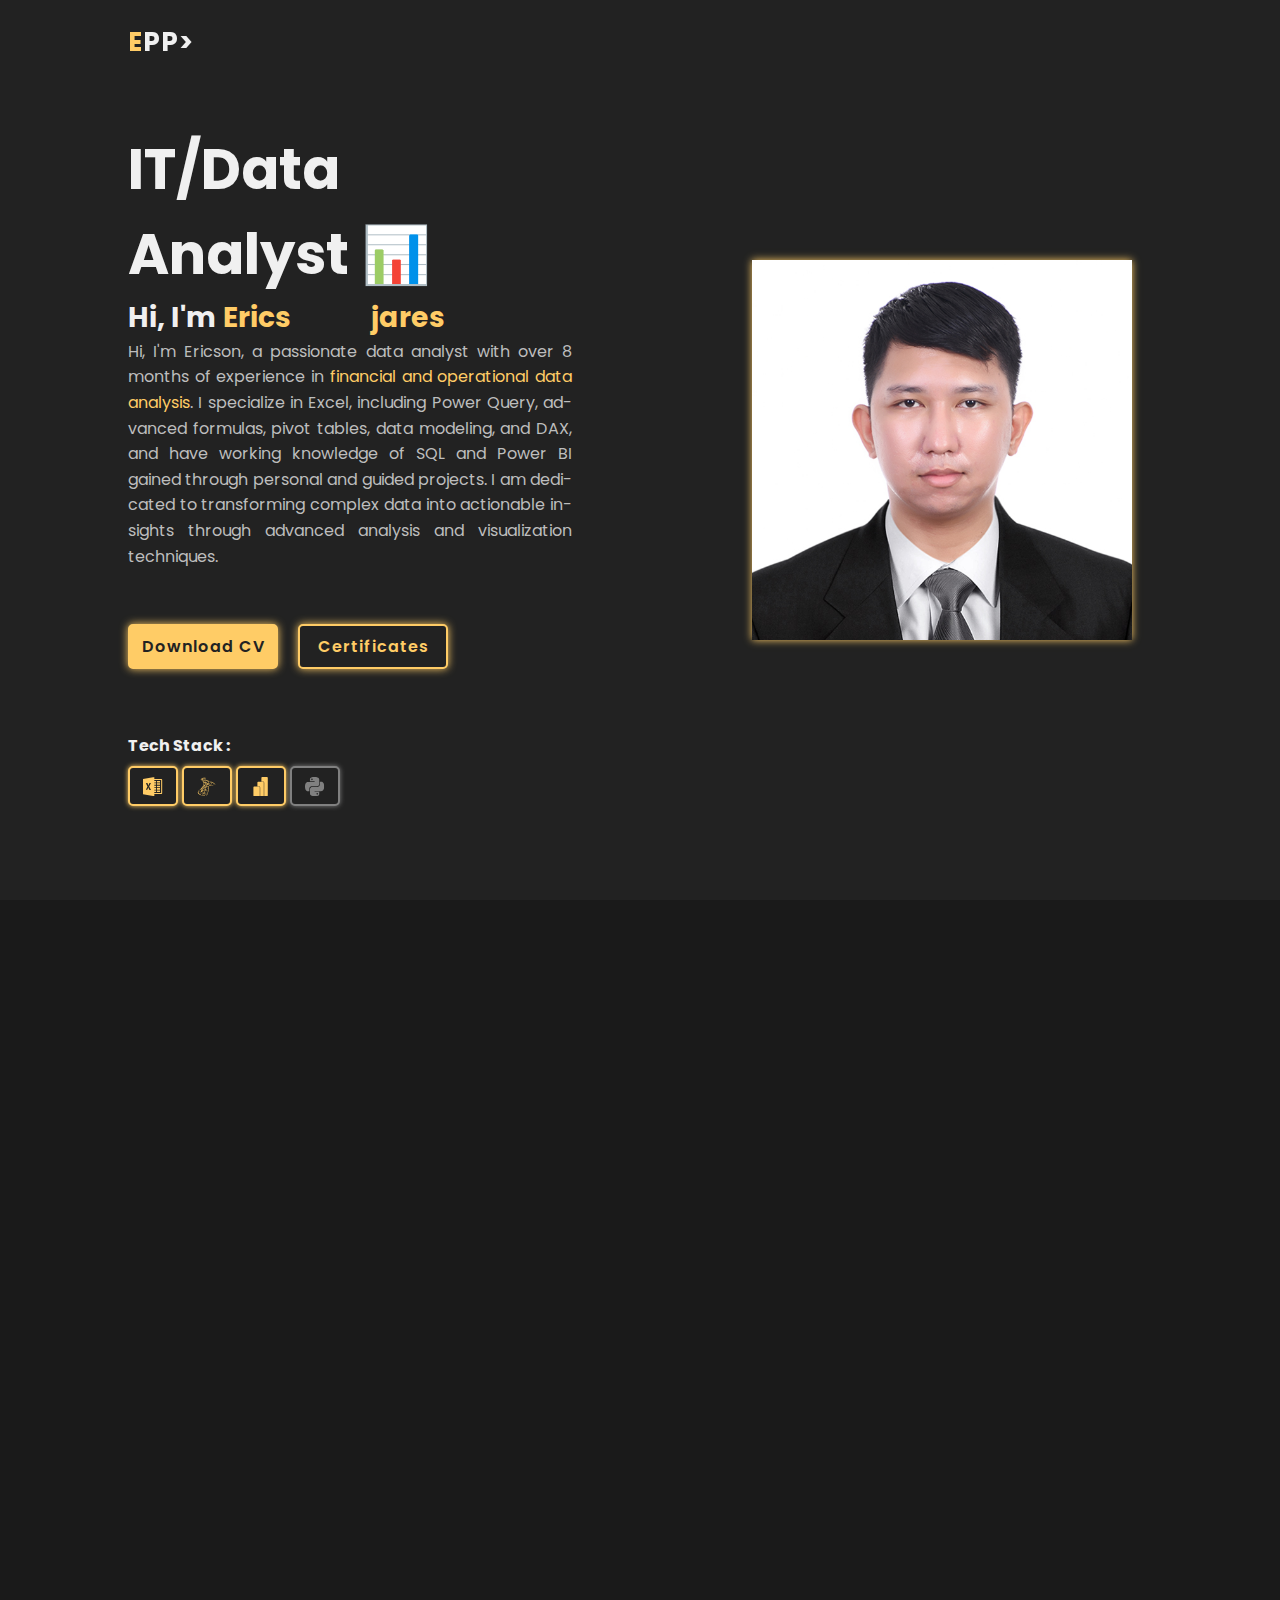
==== commit c3e599e5: "Update index.html" ====
--- a/index.html
+++ b/index.html
@@ -36,8 +36,7 @@
         </div>
 
         <p>
-          Passionate data analyst with 8+ months of experience in
-          <span>financial and operational data analysis</span>. Proficient in Excel, with working knowledge in SQL and Power BI. Experienced in transforming data into actionable insights from educational projects and professional roles.
+          Hi, I'm Ericson, a passionate data analyst with over 8 months of experience in  <span>financial and operational data analysis</span>. I specialize in Excel, including Power Query, advanced formulas, pivot tables, data modeling, and DAX, and have working knowledge of SQL and Power BI gained through personal and guided projects. I am dedicated to transforming complex data into actionable insights through advanced analysis and visualization techniques.
         </p>
         <!------->
         <div class="info-box">
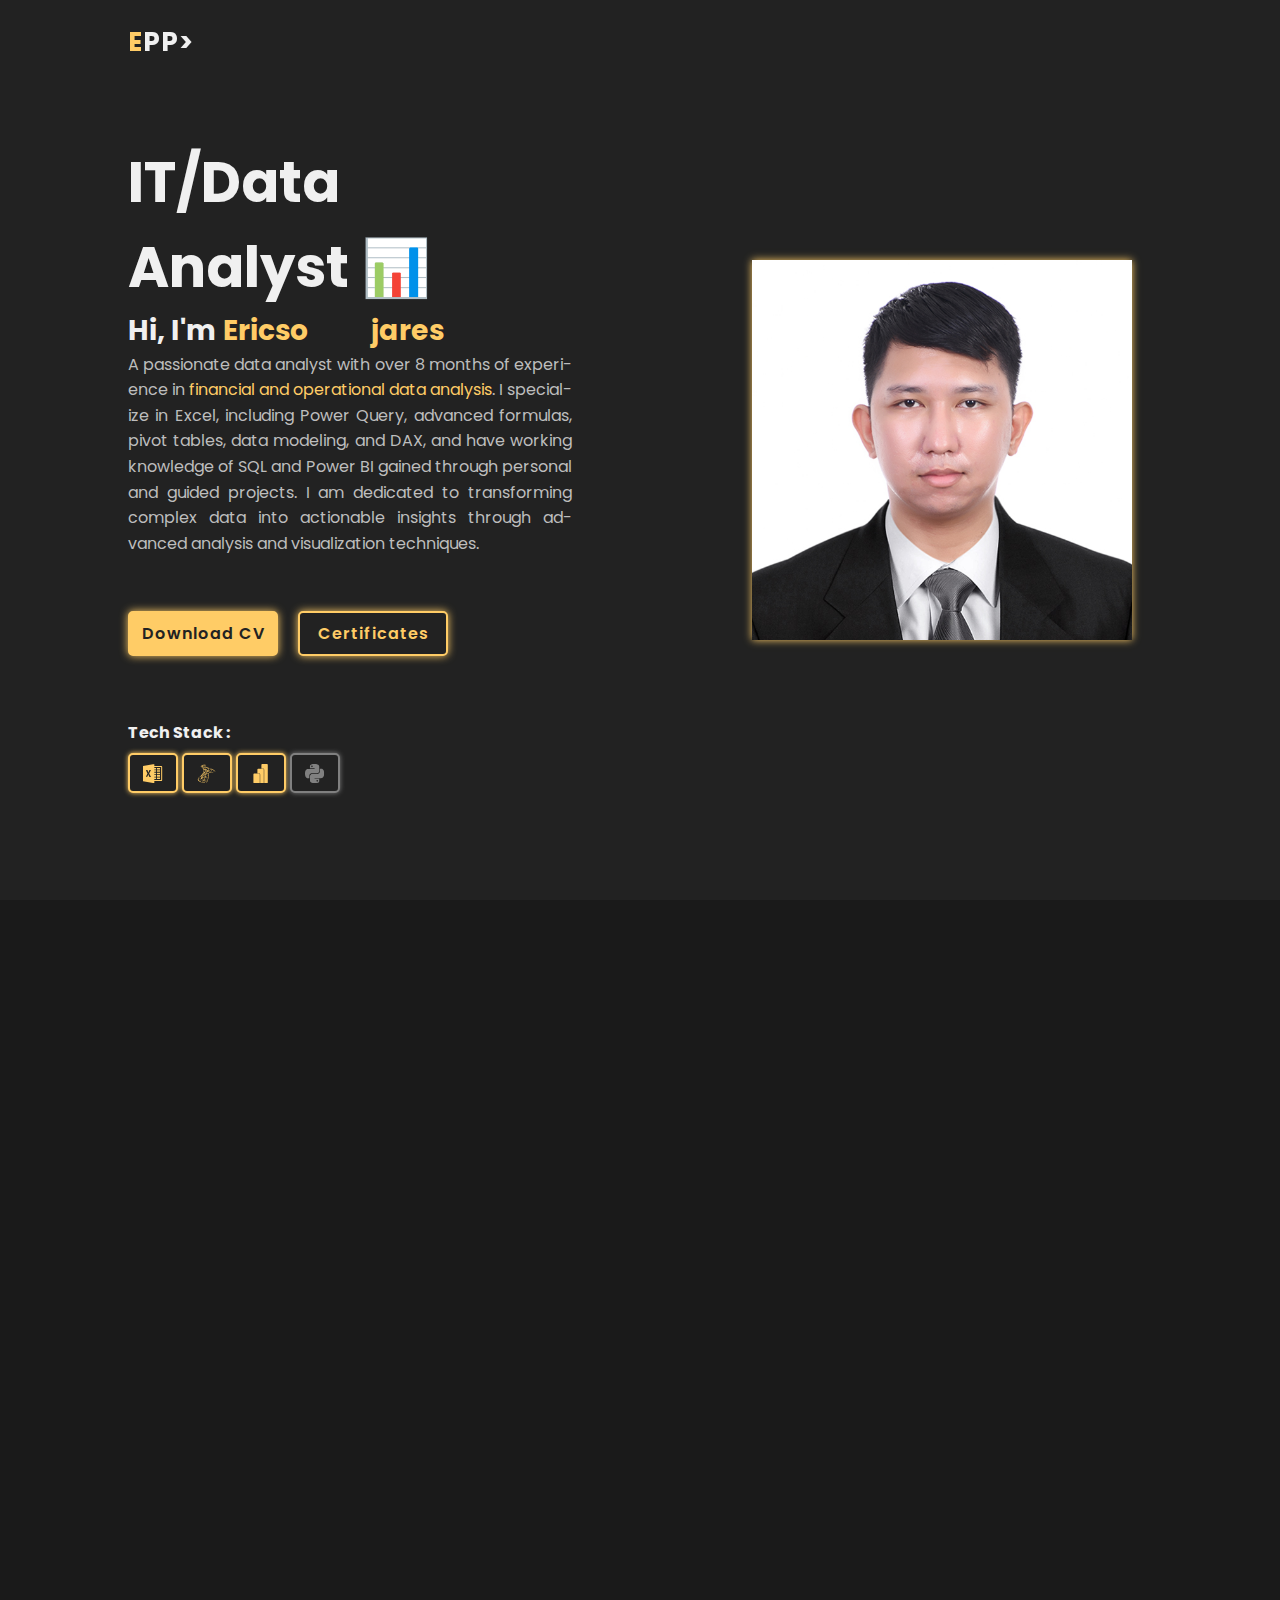
==== commit d04ee2b3: "Update index.html" ====
--- a/index.html
+++ b/index.html
@@ -36,7 +36,7 @@
         </div>
 
         <p>
-          Hi, I'm Ericson, a passionate data analyst with over 8 months of experience in  <span>financial and operational data analysis</span>. I specialize in Excel, including Power Query, advanced formulas, pivot tables, data modeling, and DAX, and have working knowledge of SQL and Power BI gained through personal and guided projects. I am dedicated to transforming complex data into actionable insights through advanced analysis and visualization techniques.
+          A passionate data analyst with over 8 months of experience in  <span>financial and operational data analysis</span>. I specialize in Excel, including Power Query, advanced formulas, pivot tables, data modeling, and DAX, and have working knowledge of SQL and Power BI gained through personal and guided projects. I am dedicated to transforming complex data into actionable insights through advanced analysis and visualization techniques.
         </p>
         <!------->
         <div class="info-box">
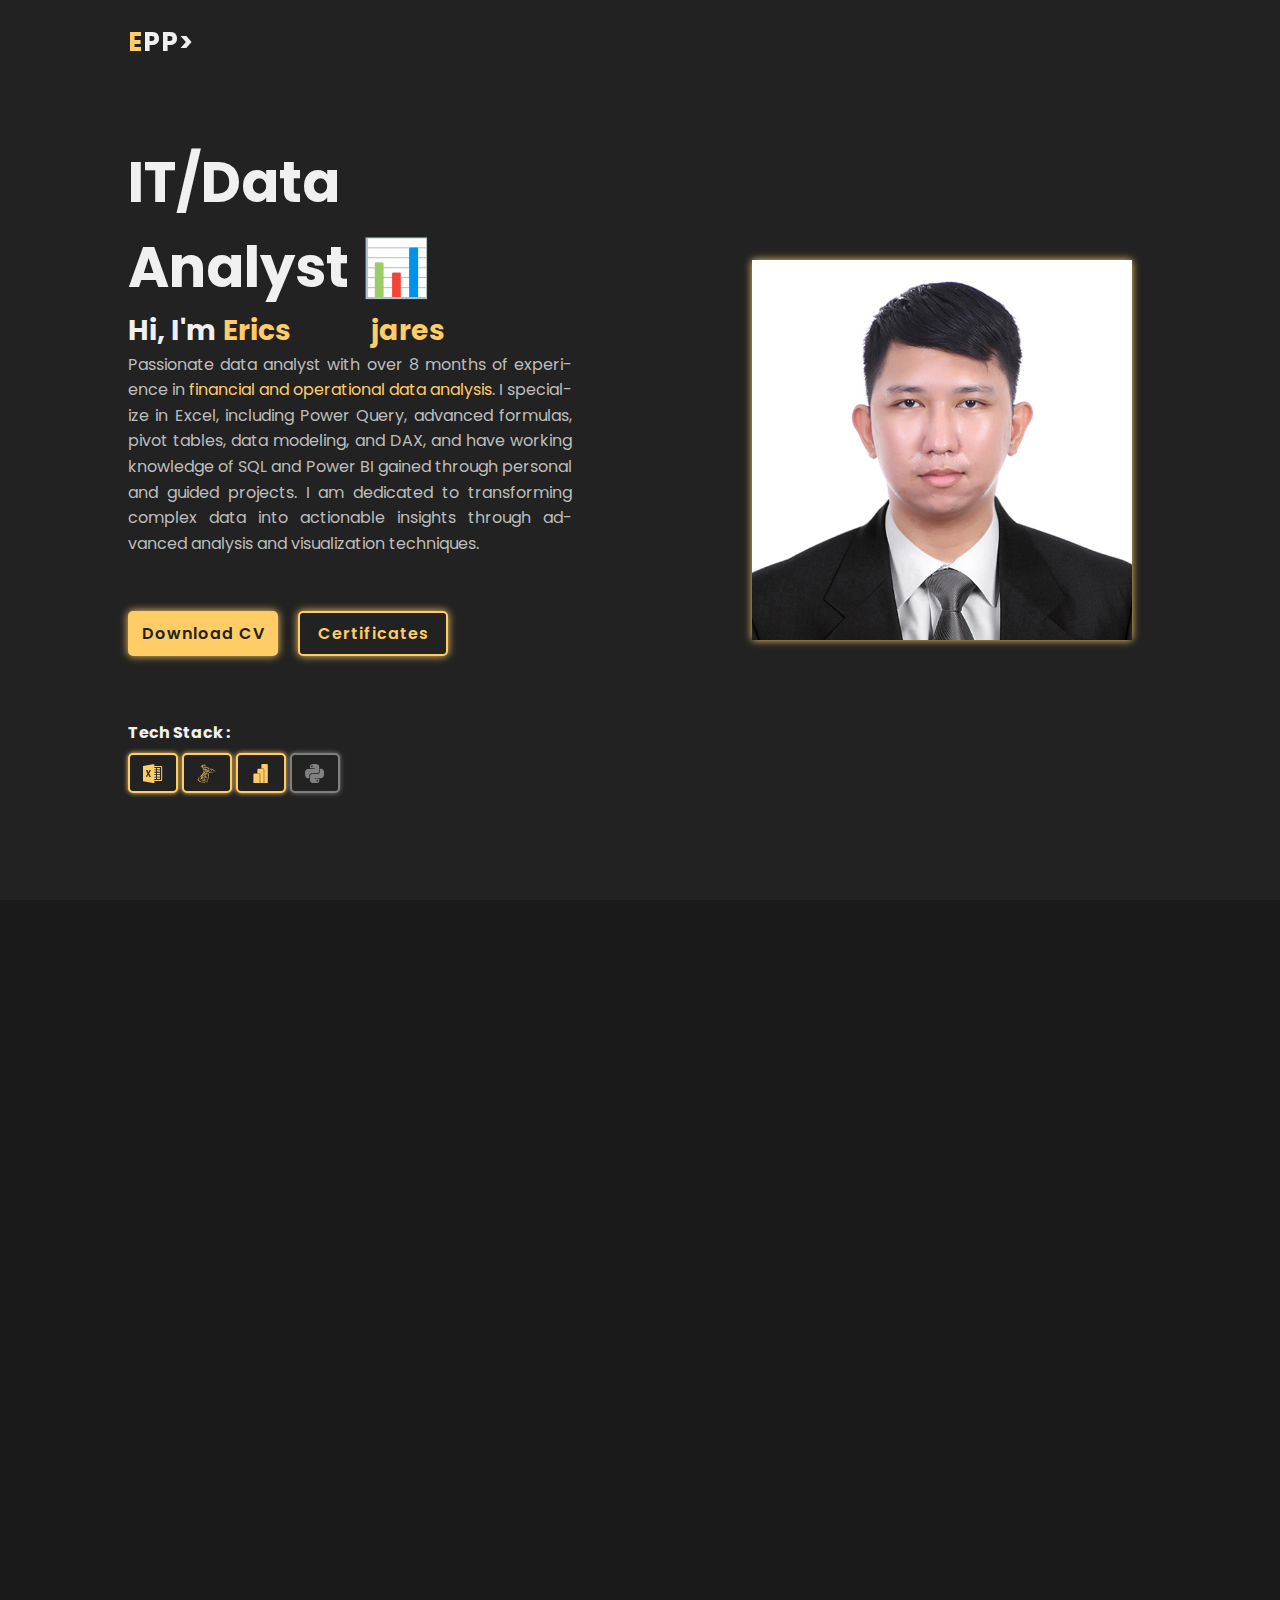
==== commit 96570c39: "Update index.html" ====
--- a/index.html
+++ b/index.html
@@ -36,7 +36,7 @@
         </div>
 
         <p>
-          A passionate data analyst with over 8 months of experience in  <span>financial and operational data analysis</span>. I specialize in Excel, including Power Query, advanced formulas, pivot tables, data modeling, and DAX, and have working knowledge of SQL and Power BI gained through personal and guided projects. I am dedicated to transforming complex data into actionable insights through advanced analysis and visualization techniques.
+          Passionate data analyst with over 8 months of experience in  <span>financial and operational data analysis</span>. I specialize in Excel, including Power Query, advanced formulas, pivot tables, data modeling, and DAX, and have working knowledge of SQL and Power BI gained through personal and guided projects. I am dedicated to transforming complex data into actionable insights through advanced analysis and visualization techniques.
         </p>
         <!------->
         <div class="info-box">
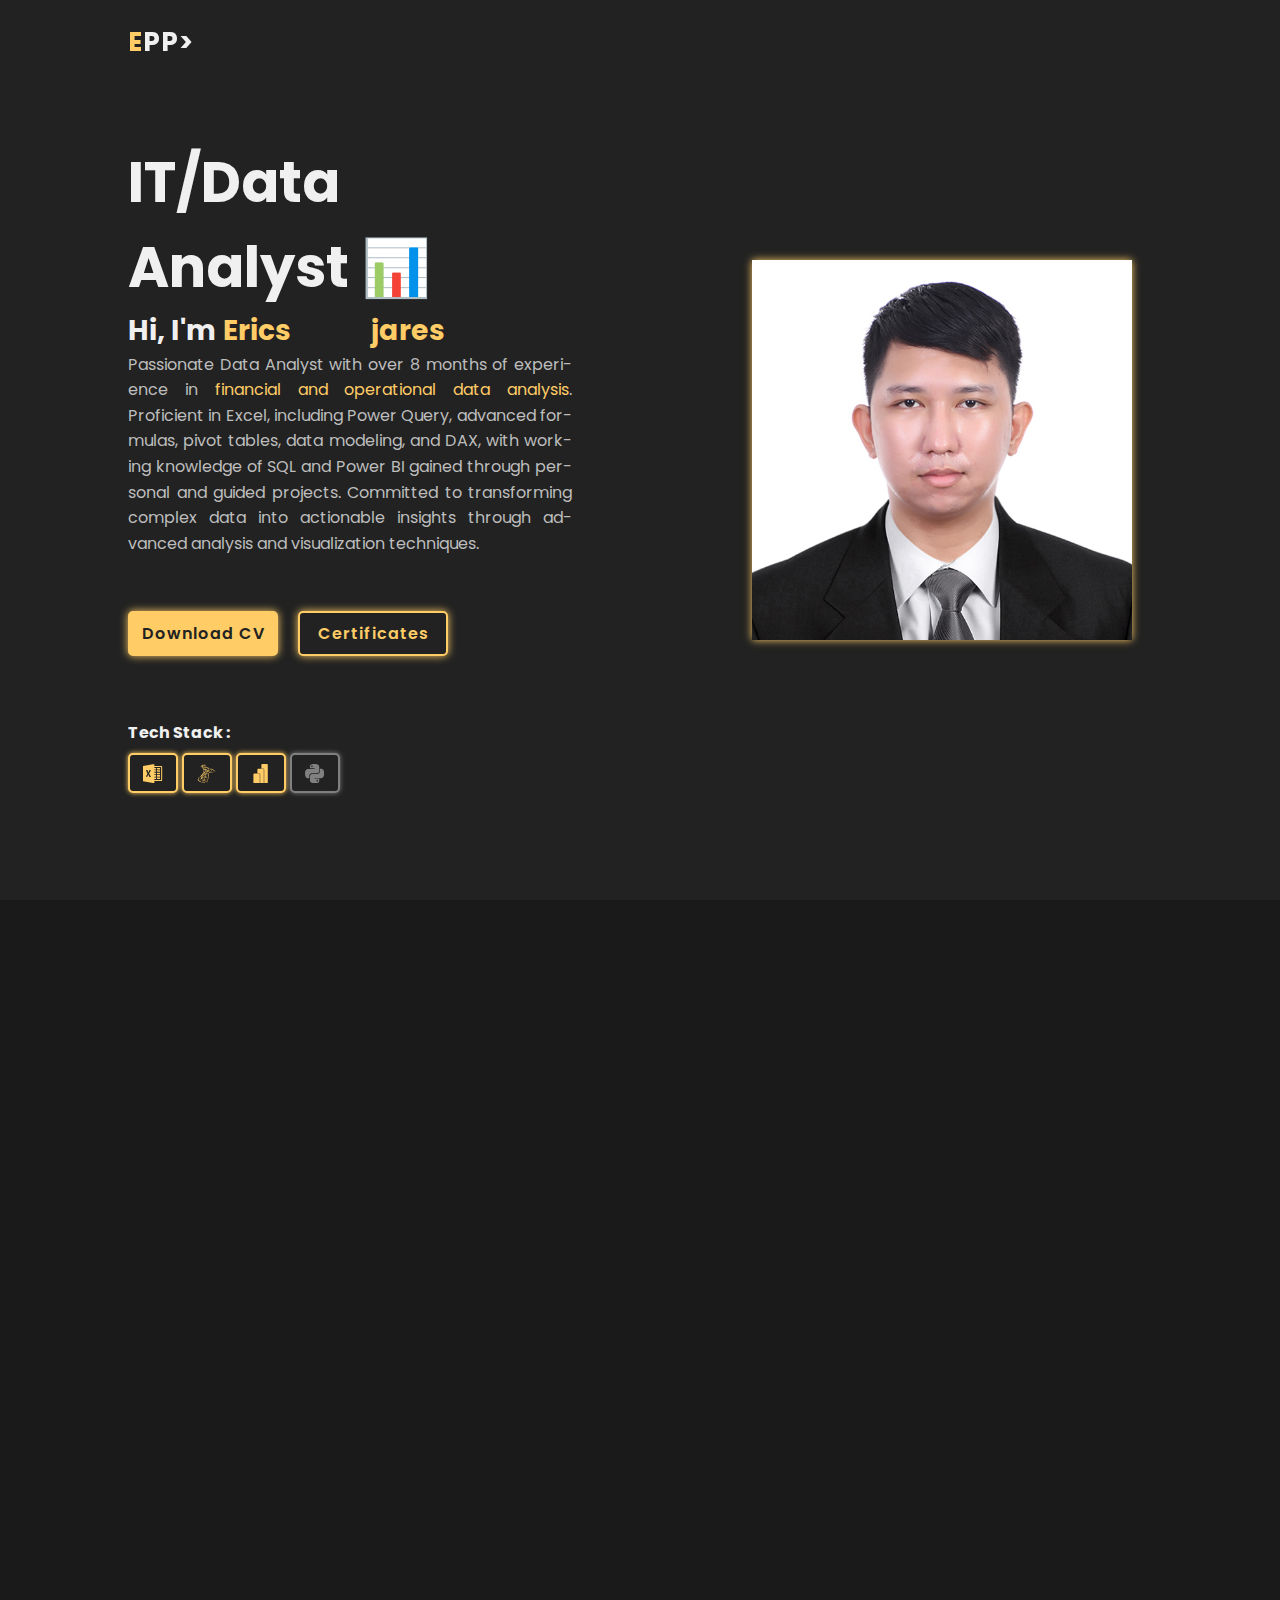
==== commit 8853afc2: "Update index.html" ====
--- a/index.html
+++ b/index.html
@@ -36,7 +36,7 @@
         </div>
 
         <p>
-          Passionate data analyst with over 8 months of experience in  <span>financial and operational data analysis</span>. I specialize in Excel, including Power Query, advanced formulas, pivot tables, data modeling, and DAX, and have working knowledge of SQL and Power BI gained through personal and guided projects. I am dedicated to transforming complex data into actionable insights through advanced analysis and visualization techniques.
+          Passionate Data Analyst with over 8 months of experience in  <span>financial and operational data analysis</span>. Proficient in Excel, including Power Query, advanced formulas, pivot tables, data modeling, and DAX, with working knowledge of SQL and Power BI gained through personal and guided projects. Committed to transforming complex data into actionable insights through advanced analysis and visualization techniques.
         </p>
         <!------->
         <div class="info-box">
@@ -86,8 +86,8 @@
                   </li>
                   <li><strong>Projects:</strong>
                     <ul>
-                      <li class="sub-points">Web based: Sales and Inventory Management System with Data Analytics for SMEs (Group Project)</li>
-                      <li class="sub-points">ReminDoor: Annunciator - A multifunctional Arduino project addressing pandemic needs (Capstone - Group Project)</li>
+                      <li class="sub-points">Web-Based Sales and Inventory Management System with Data Analytics for SMEs (Group Project)</li>
+                      <li class="sub-points">ReminDoor: Annunciator - A multifunctional Arduino project addressing pandemic-related needs (Capstone - Group Project)</li>
                     </ul>
                   </li>
                 </span>
@@ -168,13 +168,13 @@
                   <li><strong>Responsibilities:</strong>
                     <ul>
                       <li class="sub-points">Managed BIR VAT relief data and performed data entry tasks.</li>
-                      <li class="sub-points">Analyzed financial and operational data to identify trends, discrepancies, and opportunities for optimization.</li> 
+                      <li class="sub-points">Performed data cleaning and wrangling, applied advanced formulas and pivot tables, and analyzed financial and operational data to identify trends, discrepancies, and opportunities for optimization.</li> 
                     </ul>
                   </li>
                   <li><strong>Key Contributions:</strong>
                     <ul>
-                      <li class="sub-points">Implemented data analysis techniques to inform decision-making.</li> 
-                      <li class="sub-points">Developed dashboards and visualizations in Excel for strategic planning and performance monitoring.</li>
+                      <li class="sub-points">Applied data analysis techniques to support decision-making processes.</li> 
+                      <li class="sub-points">Developed dashboard and visualizations in Excel for strategic planning and performance monitoring.</li>
                     </ul>
                   </li>
                 </span>
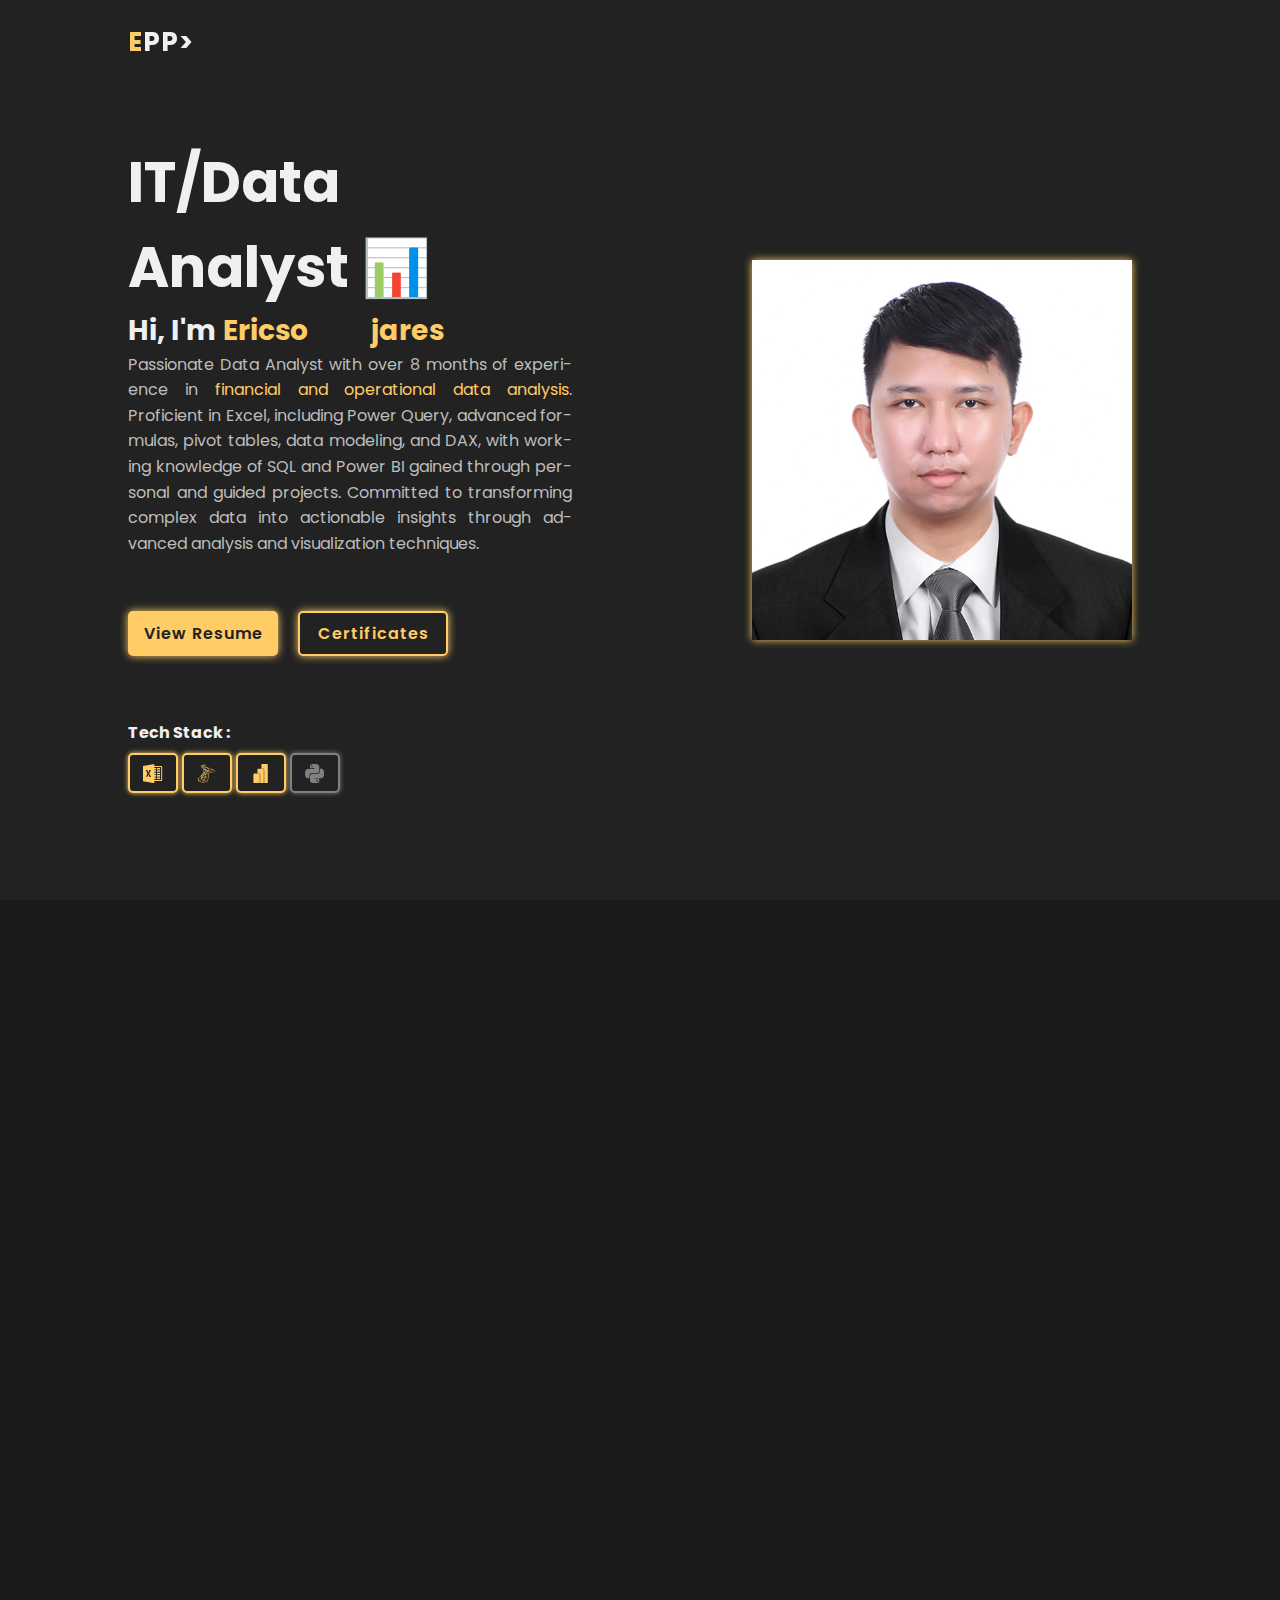
==== commit fa1d8606: "Update index.html" ====
--- a/index.html
+++ b/index.html
@@ -43,8 +43,8 @@
         </div>
         <!------->
         <div class="btn-box">
-          <a href="#" class="btn">Download CV</a>
-          <a href="https://drive.google.com/drive/folders/1bt0jvlAzFCqBNnoJPAaaorWFa3rqWdI4?usp=sharing" target="_blank" class="btn">Certificates</a>
+          <a href="https://drive.google.com/file/d/1KyQsT9AfDrhhRsmS-tI6URpTbv_xtpo3/view?usp=sharing" class="btn">View Resume</a>
+          <a href="https://drive.google.com/drive/folders/1UV0ZjPE2LnYGVPrYjUb2jJiwIX-yr_ZH?usp=sharing" target="_blank" class="btn">Certificates</a>
         </div>
         <!------->
         <div class="tech-stack-icons">
